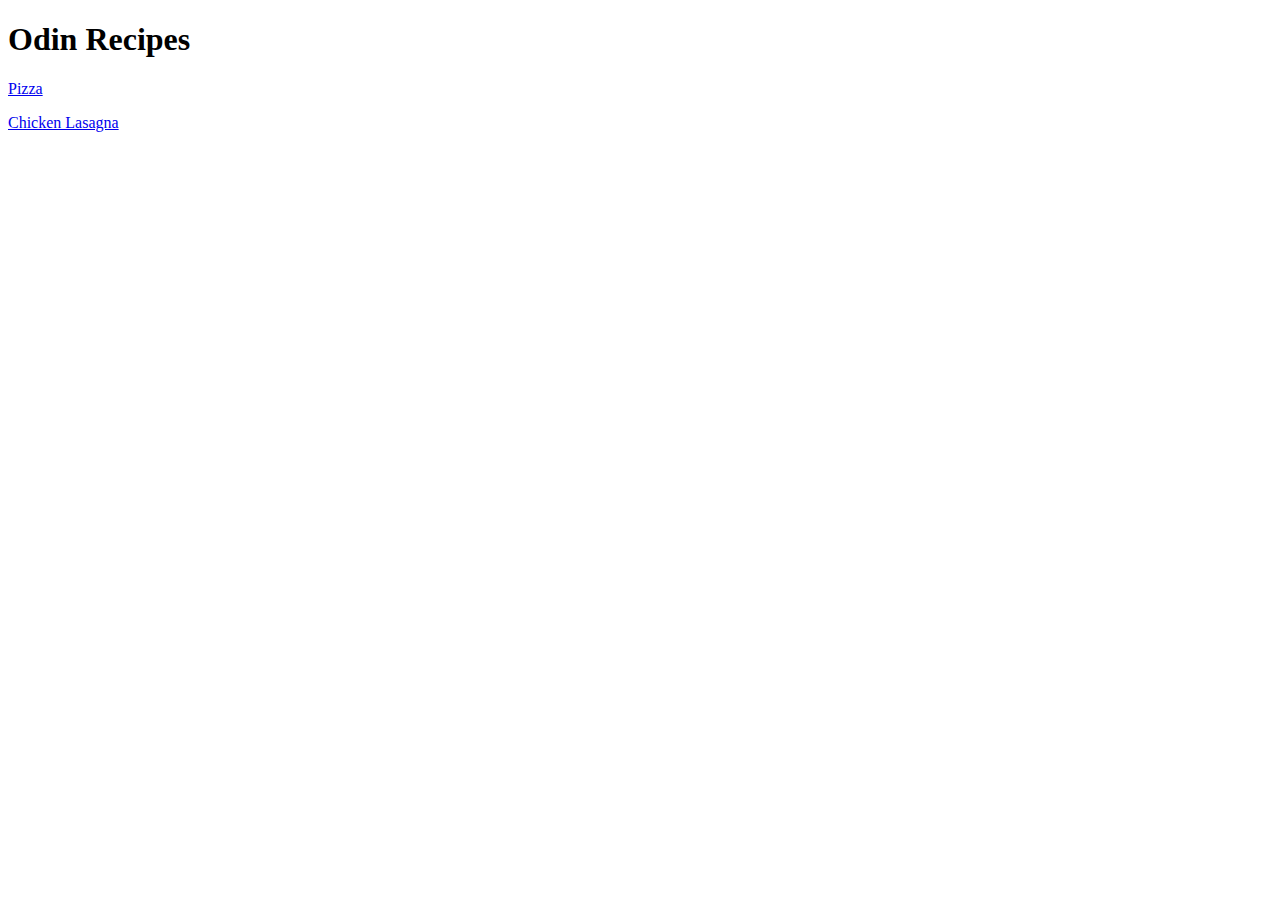
==== index.html @ c46018a5 "a new recipe page for 'lasagna' has been added." ====
<!DOCTYPE html>
<html lang="en">
    <head>
        <meta charset="UTF-8">
        <meta name="viewport" content="width=device-width, initial-scale=1.0">
        <title>Recipes</title>
    </head>
    <body>
            <h1>Odin Recipes</h1>

            <a href="./recipes/pizza.html">Pizza</a>
            <p></p>
            <a href="./recipes/lasagna.html">Chicken Lasagna</a>
    </body>
</html>
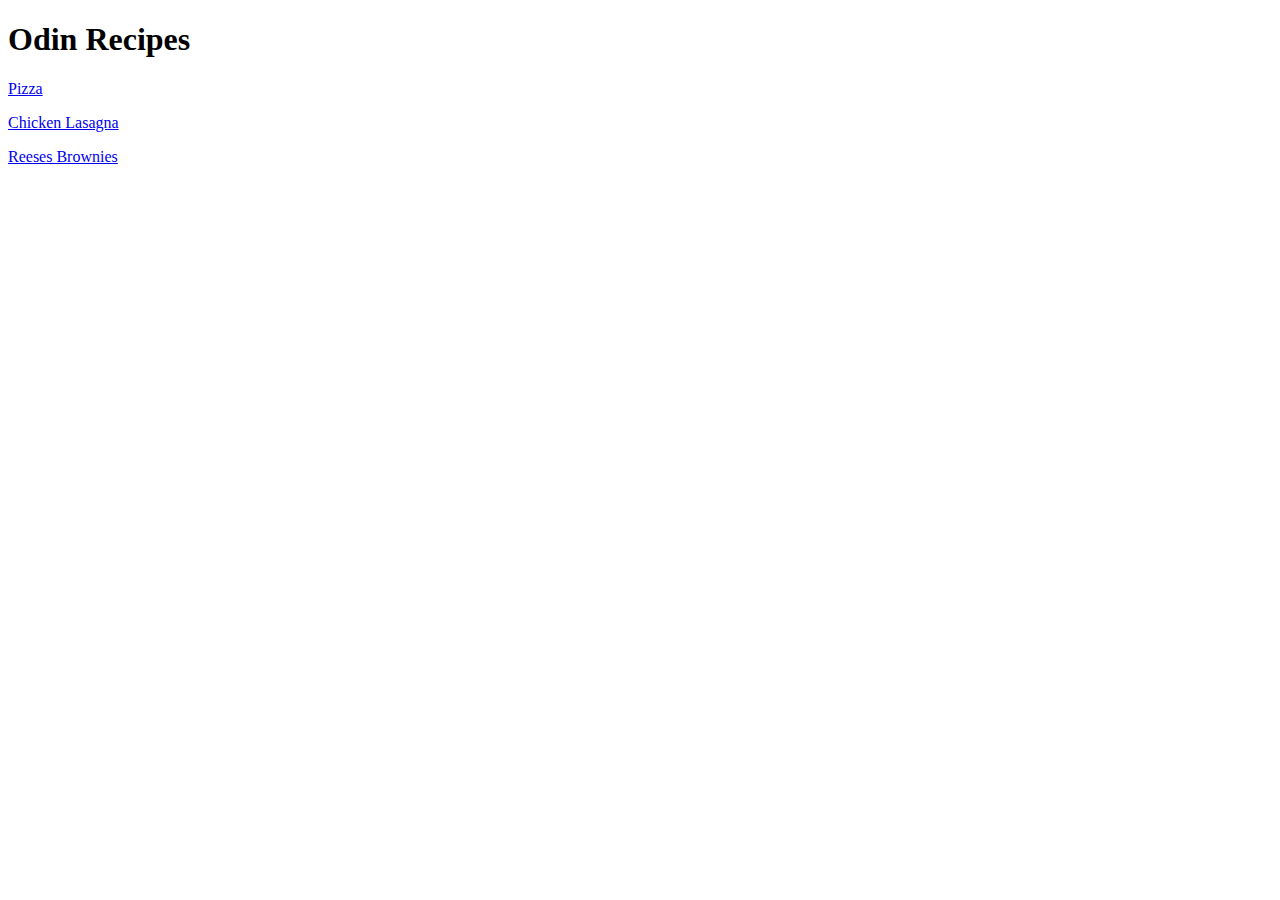
==== commit 71d40f41: "created a new recipe page,'brownies.html' with all the required details." ====
--- a/index.html
+++ b/index.html
@@ -11,5 +11,7 @@
             <a href="./recipes/pizza.html">Pizza</a>
             <p></p>
             <a href="./recipes/lasagna.html">Chicken Lasagna</a>
+            <p></p>
+            <a href="./recipes/brownies.html">Reeses Brownies</a>
     </body>
 </html>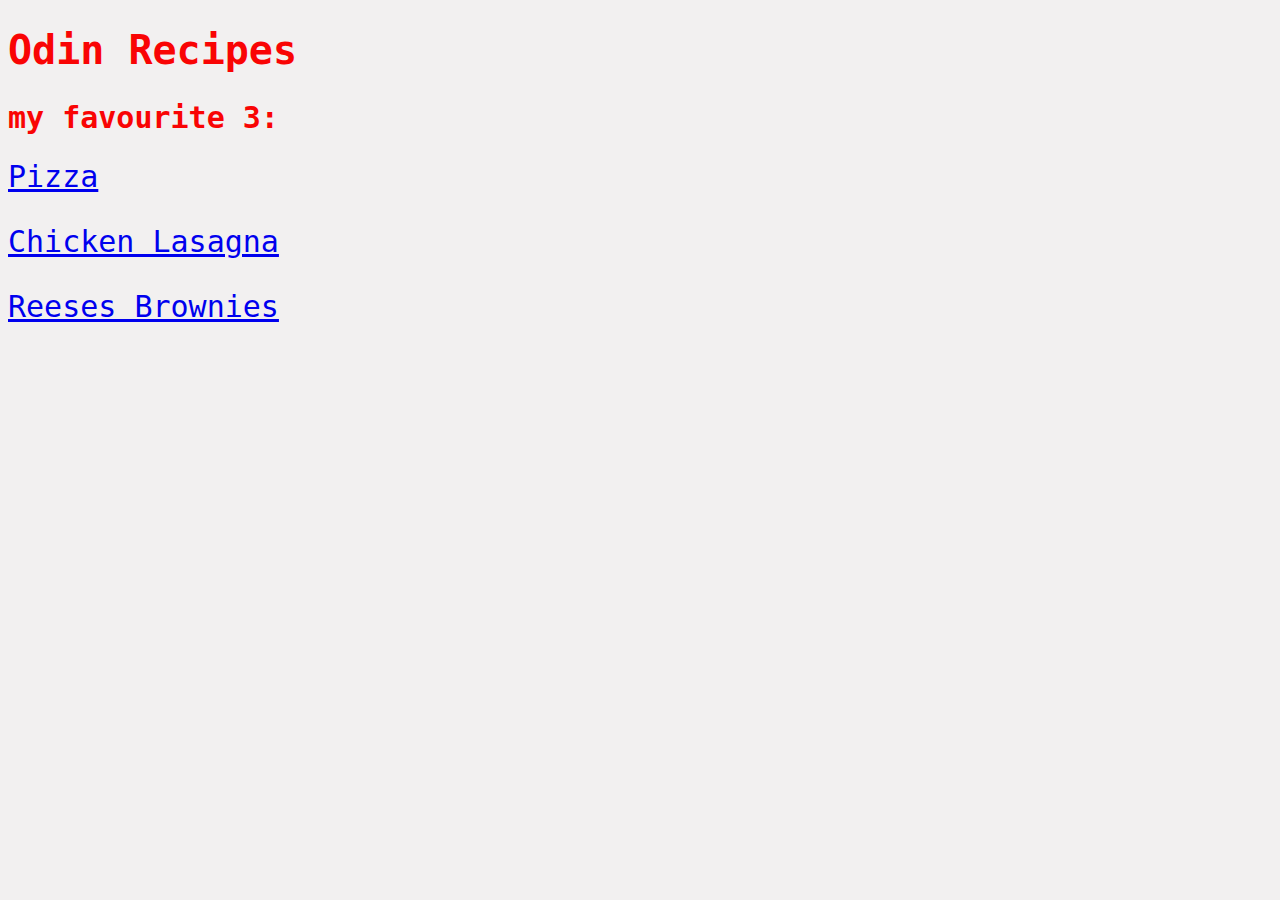
==== commit 76a60e8f: "basic css has been added to the pages." ====
--- a/index.html
+++ b/index.html
@@ -3,15 +3,20 @@
     <head>
         <meta charset="UTF-8">
         <meta name="viewport" content="width=device-width, initial-scale=1.0">
+
+        <link rel="stylesheet" href="styles.css">
         <title>Recipes</title>
     </head>
     <body>
             <h1>Odin Recipes</h1>
+            <h2>my favourite 3:</h2>
 
-            <a href="./recipes/pizza.html">Pizza</a>
-            <p></p>
-            <a href="./recipes/lasagna.html">Chicken Lasagna</a>
-            <p></p>
-            <a href="./recipes/brownies.html">Reeses Brownies</a>
+                <div class="recipe-names"> 
+                    <a href="./recipes/pizza.html">Pizza</a> 
+                    <p></p>
+                    <a href="./recipes/lasagna.html">Chicken Lasagna</a>
+                    <p></p>
+                    <a href="./recipes/brownies.html">Reeses Brownies</a>
+                </div>
     </body>
 </html>--- a/styles.css
+++ b/styles.css
@@ -0,0 +1,31 @@
+
+    body {
+            background-color: #f2f0f0;
+            font-family: Monospace, 'Sans Serif';
+
+        }
+    
+    h1, h2, h3 {
+               
+                color: #f90404;
+            }
+
+    h1 {
+        font-size: 40px;
+    }
+
+    h2 {
+        font-size: 30px;
+    }
+
+    h3 {
+        font-size: 25px;
+    }
+
+    .recipe-names {
+                    font-family: Monospace;
+                    font-size: 30px;
+                    
+    }
+
+    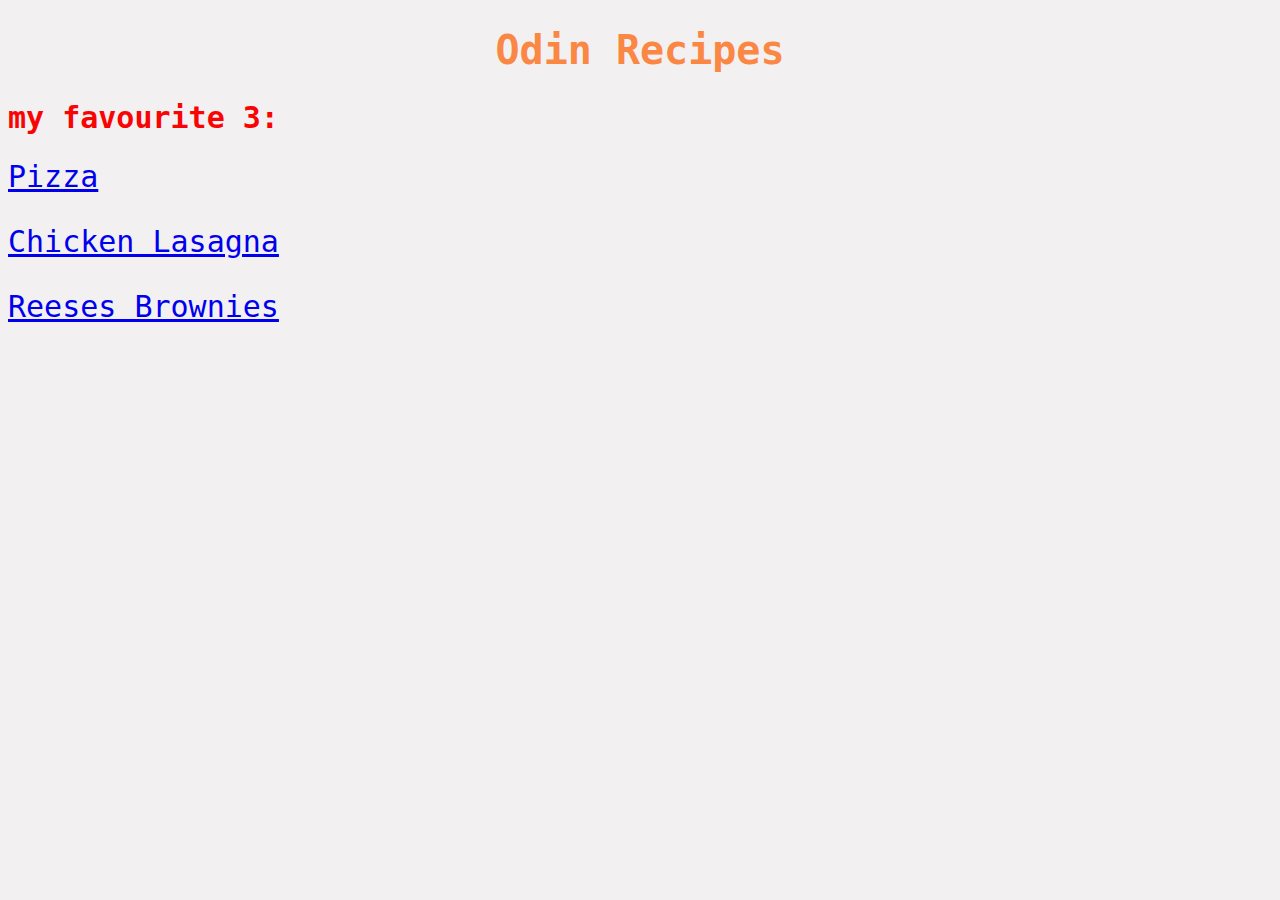
==== commit 986f1a44: "included some color and centre-alligned the images." ====
--- a/index.html
+++ b/index.html
@@ -8,7 +8,7 @@
         <title>Recipes</title>
     </head>
     <body>
-            <h1>Odin Recipes</h1>
+            <h1 class="main-title">Odin Recipes</h1>
             <h2>my favourite 3:</h2>
 
                 <div class="recipe-names"> 
--- a/styles.css
+++ b/styles.css
@@ -10,8 +10,21 @@
                 color: #f90404;
             }
 
+    .main-title {
+                    text-align: center;
+                    color: #fa8744;
+                    
+    }  
+    
+    .page-heading {
+                    text-align: center;
+    }
+
     h1 {
         font-size: 40px;
+        
+    
+        
     }
 
     h2 {
@@ -22,10 +35,19 @@
         font-size: 25px;
     }
 
-    .recipe-names {
+    .recipe-names {                             /* this is on the index page */
                     font-family: Monospace;
                     font-size: 30px;
                     
     }
 
+    .food-image {
+                   display: block;
+                   margin-left:auto;
+                   margin-right: auto;
+                   width: 70%;
+    }
+
+    
+
     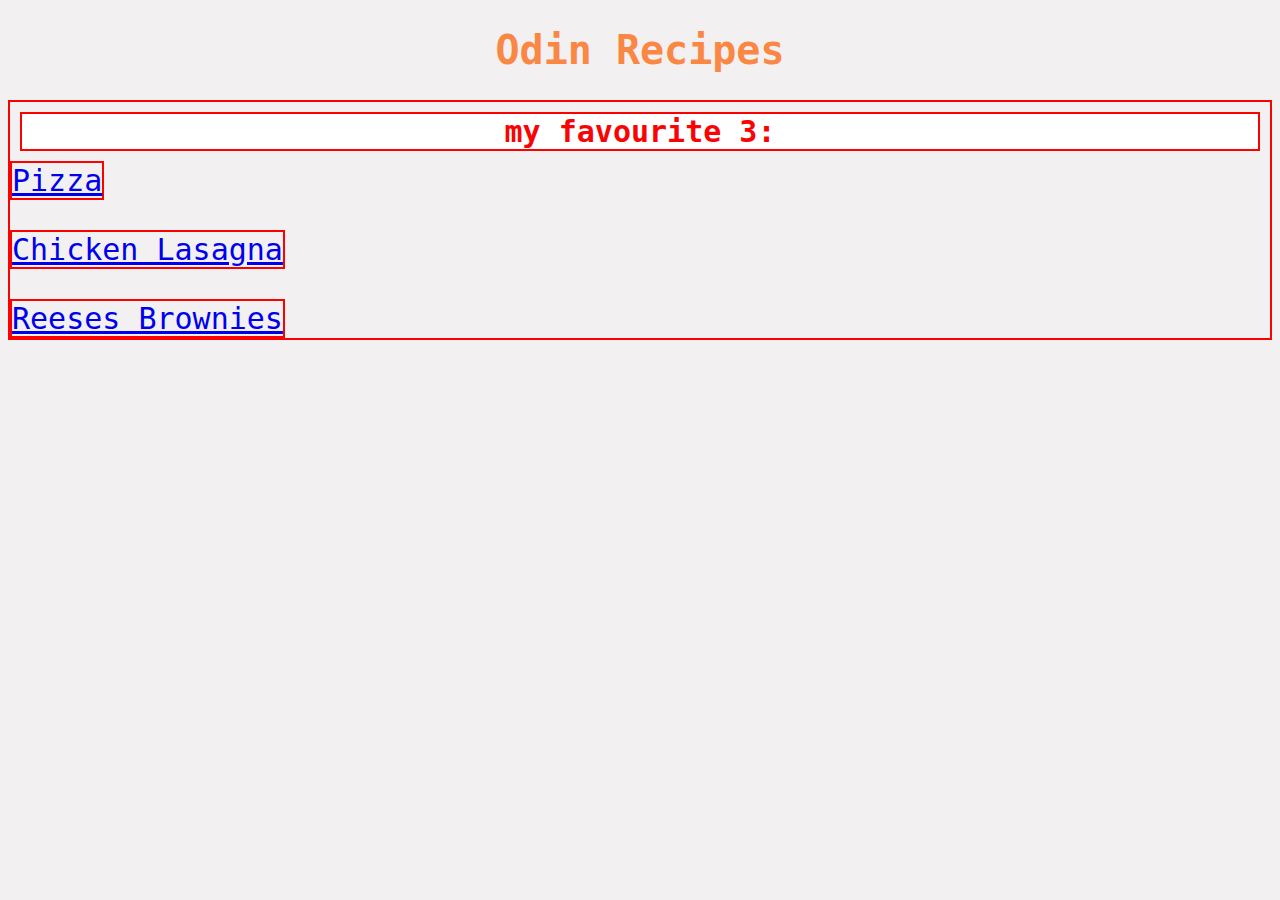
==== commit bdb9142e: "began adding css to the main index.html page." ====
--- a/index.html
+++ b/index.html
@@ -8,15 +8,20 @@
         <title>Recipes</title>
     </head>
     <body>
-            <h1 class="main-title">Odin Recipes</h1>
-            <h2>my favourite 3:</h2>
+        
+        <h1 class="main-title">Odin Recipes</h1>
+            <div class="top-3-box">
+                <h2 class="top-3">my favourite 3:</h2>
 
-                <div class="recipe-names"> 
-                    <a href="./recipes/pizza.html">Pizza</a> 
-                    <p></p>
-                    <a href="./recipes/lasagna.html">Chicken Lasagna</a>
-                    <p></p>
-                    <a href="./recipes/brownies.html">Reeses Brownies</a>
-                </div>
+                    <div class="recipe-names"> 
+                        <a class="recipes" href="./recipes/pizza.html">Pizza</a> 
+                        <p></p>
+                        <a class="recipes" href="./recipes/lasagna.html">Chicken Lasagna</a>
+                        <p></p>
+                        <a class="recipes" href="./recipes/brownies.html">Reeses Brownies</a>
+                    </div>
+        </div>
+
+            
     </body>
 </html>--- a/styles.css
+++ b/styles.css
@@ -45,8 +45,28 @@
                    display: block;
                    margin-left:auto;
                    margin-right: auto;
-                   width: 70%;
+                   
     }
+
+
+    /* this is the box for the 'my favourite 3' list */
+
+    .top-3-box {
+                    border: 2px solid red;
+    }
+
+    .top-3 {
+                border: 2px solid red;
+                text-align: center;
+                background-color: white;
+                margin: 10px;
+    }
+
+    .recipes {
+                    display: inline-block;
+                    border: 2px solid red;
+    }
+    
 
     
 
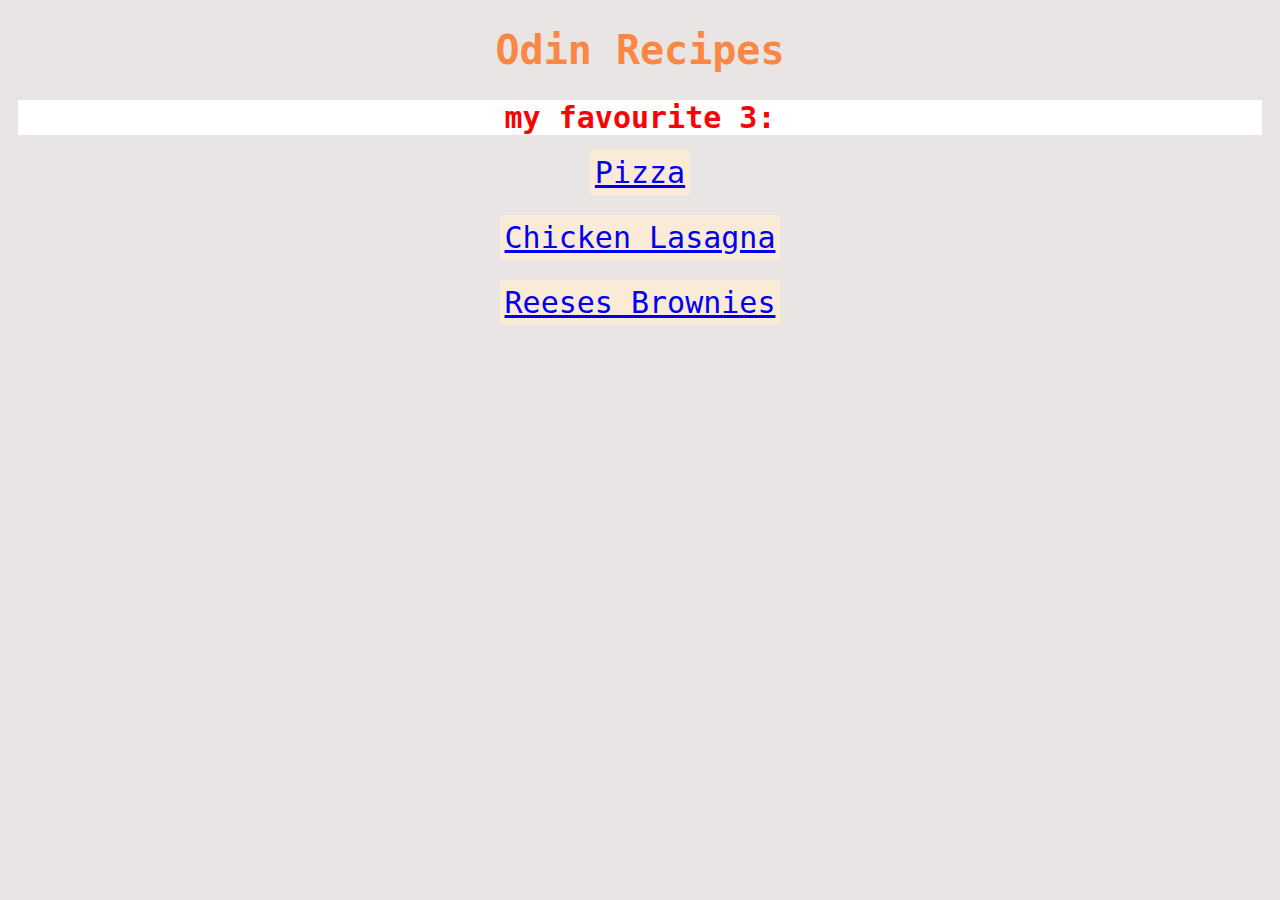
==== commit 8703c82b: "implemeneted the box model." ====
--- a/index.html
+++ b/index.html
@@ -14,13 +14,15 @@
                 <h2 class="top-3">my favourite 3:</h2>
 
                     <div class="recipe-names"> 
-                        <a class="recipes" href="./recipes/pizza.html">Pizza</a> 
+                        <a class="pizza" href="./recipes/pizza.html">Pizza</a> 
                         <p></p>
-                        <a class="recipes" href="./recipes/lasagna.html">Chicken Lasagna</a>
+                        <a class="lasagna" href="./recipes/lasagna.html">Chicken Lasagna</a>
                         <p></p>
-                        <a class="recipes" href="./recipes/brownies.html">Reeses Brownies</a>
+                        <a class="brownies" href="./recipes/brownies.html">Reeses Brownies</a>
                     </div>
         </div>
+
+         
 
             
     </body>
--- a/styles.css
+++ b/styles.css
@@ -1,6 +1,6 @@
 
     body {
-            background-color: #f2f0f0;
+            background-color: #e9e5e5;
             font-family: Monospace, 'Sans Serif';
 
         }
@@ -52,21 +52,37 @@
     /* this is the box for the 'my favourite 3' list */
 
     .top-3-box {
-                    border: 2px solid red;
+                    
+                    margin: 0 auto;
+                    text-align: center;
+                    
     }
 
     .top-3 {
-                border: 2px solid red;
+               
                 text-align: center;
                 background-color: white;
                 margin: 10px;
     }
 
-    .recipes {
-                    display: inline-block;
-                    border: 2px solid red;
+    .recipe-names {
+                   
+                    margin: 0;
+                    padding: 10px;
+                    
+                   
+                                
     }
-    
+
+    .pizza, .lasagna, .brownies {
+                
+                padding:5px;
+                background-color: antiquewhite;
+                box-sizing: border-box;
+                margin: 0 auto;
+    }
+          
+            
 
     
 
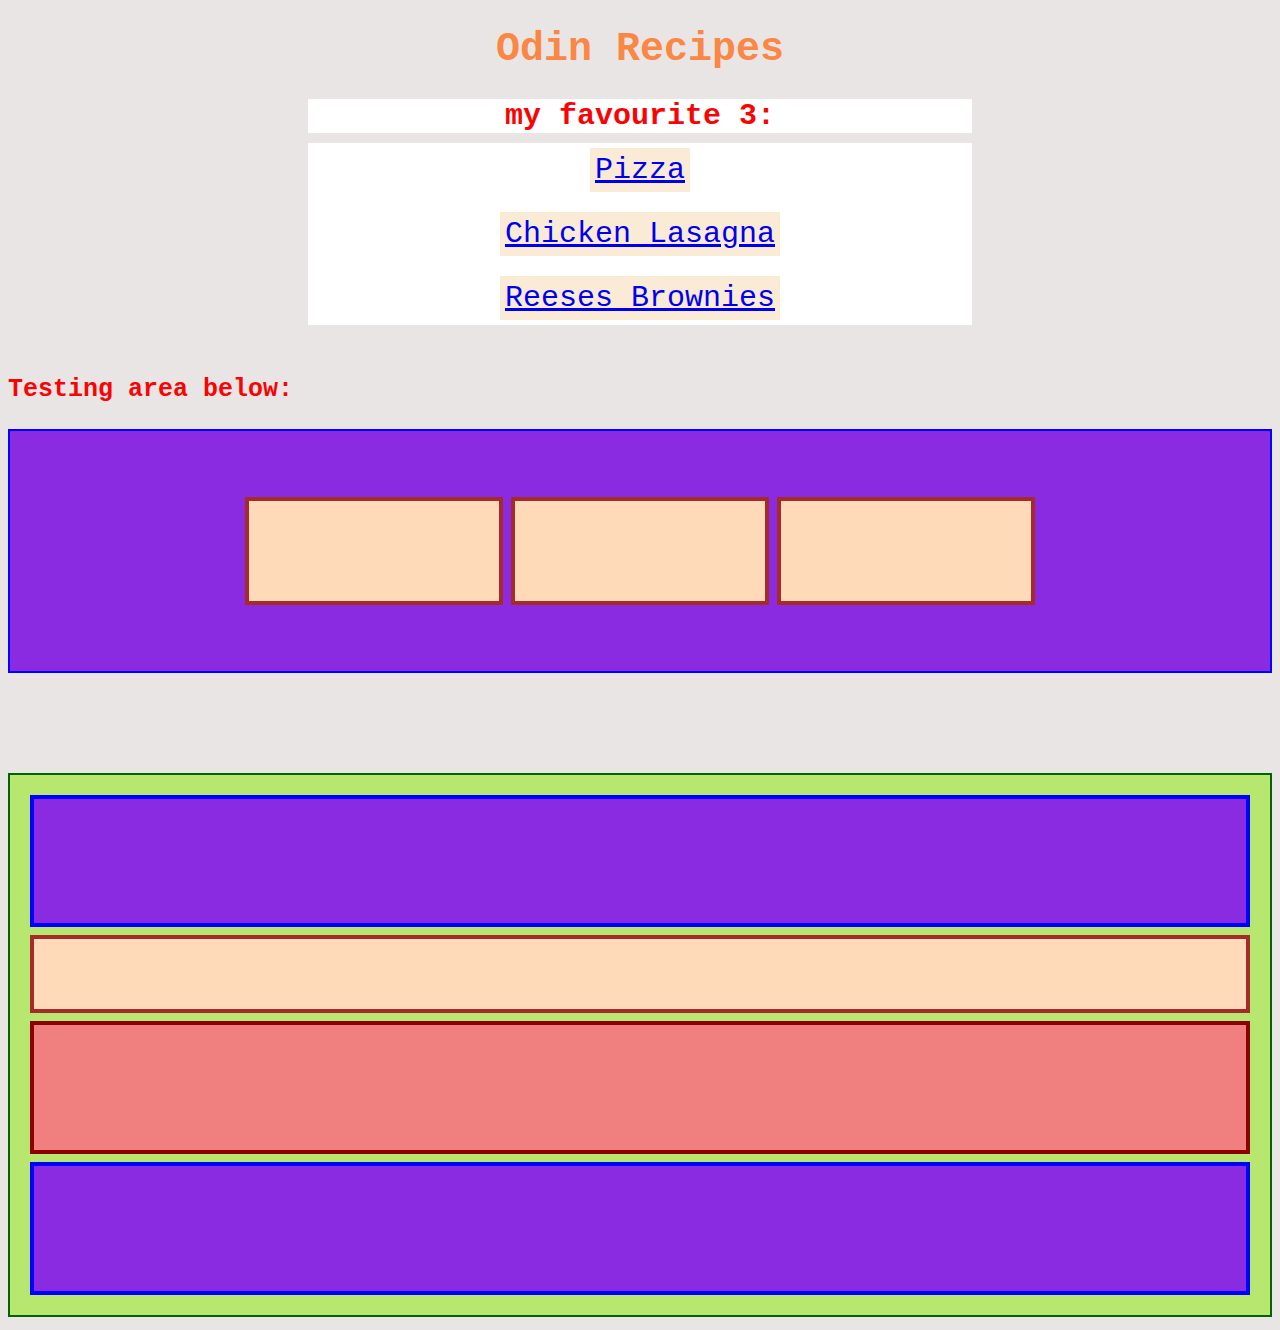
==== commit 2b2d8f14: "flexbox grid has been added to the index page." ====
--- a/index.html
+++ b/index.html
@@ -20,7 +20,32 @@
                         <p></p>
                         <a class="brownies" href="./recipes/brownies.html">Reeses Brownies</a>
                     </div>
-        </div>
+            </div>
+
+           
+
+            <p></p>
+            <h3>Testing area below: </h3>
+
+                <div class="flex-container">
+                    <div class="one"></div>
+                    <div class="two"></div>
+                    <div class="three"></div>
+                    
+
+                </div>
+            
+                <div class="flex-container-two">
+                    
+                    <div class="box-one"></div>
+                        <div class="child-box-one"></div>
+                        
+                
+                    <div class="box-two"></div>  
+
+                    <div class="box-three"></div>
+                </div>
+
 
          
 
--- a/styles.css
+++ b/styles.css
@@ -63,12 +63,18 @@
                 text-align: center;
                 background-color: white;
                 margin: 10px;
+                margin-left:300px;
+                margin-right: 300px;
     }
 
     .recipe-names {
                    
-                    margin: 0;
+                    margin: 10px;
                     padding: 10px;
+                    background-color: white;
+                    margin-left: 300px;
+                    margin-right: 300px;
+                    margin-bottom: 50px;
                     
                    
                                 
@@ -83,7 +89,87 @@
     }
           
             
+        /* here i am testing out a flexbox */
+
+        .flex-container {
+                            display: flex;
+                            flex-direction: row;
+                            background: blueviolet;
+                            border: 2px blue solid;
+                            height: 200px;
+                            padding: 20px;
+                            justify-content: center;
+                            align-items: center;
+                            gap: 8px;
+
+                            margin-bottom: 100px;
+                          
+                    }
+    
+        .flex-container div {
+                                background: peachpuff;
+                                border: 4px solid brown;
+                                height: 100px;
+                                width: 250px;
+                                
+                                /*  flex: 1 1 0; */
+        }
+
+        .flex-container .two {
+                               flex-shrink: 0; 
+        }
+
+        /* below is the example flexbox on the index page */
+
+        /* Needs to be completed */
+
+        .flex-container-two {
+                                display: flex;
+                                flex-direction: column;
+                                background: rgb(183, 231, 110);
+                                border: 2px solid darkgreen;
+                                height: 500px;
+                                padding: 20px;
+                                justify-content: center;
+                                gap: 8px;
+                                
+                                
+    
+                        }
+        
+        .box-one {
+                    display: flex;
+                    background: blueviolet;
+                    border: 4px solid blue;
+                    height: 100px;
+                    flex: 1 1 auto;
+                                    
+             }
+
+        .child-box-one {
+                        background: peachpuff;
+                        border: 4px solid brown;
+                        height: 70px;
+
+
+        }
+
+        .box-two {
+
+                    background: lightcoral;
+                    border: 4px solid darkred;
+                    height: 100px;
+                    flex: 1 1 auto;
+            
+               }
+
+        .box-three {
+                     background: blueviolet;
+                     border: 4px solid blue;
+                     height: 100px;
+                     flex: 1 1 auto;
+        }
+
 
     
-
-    +       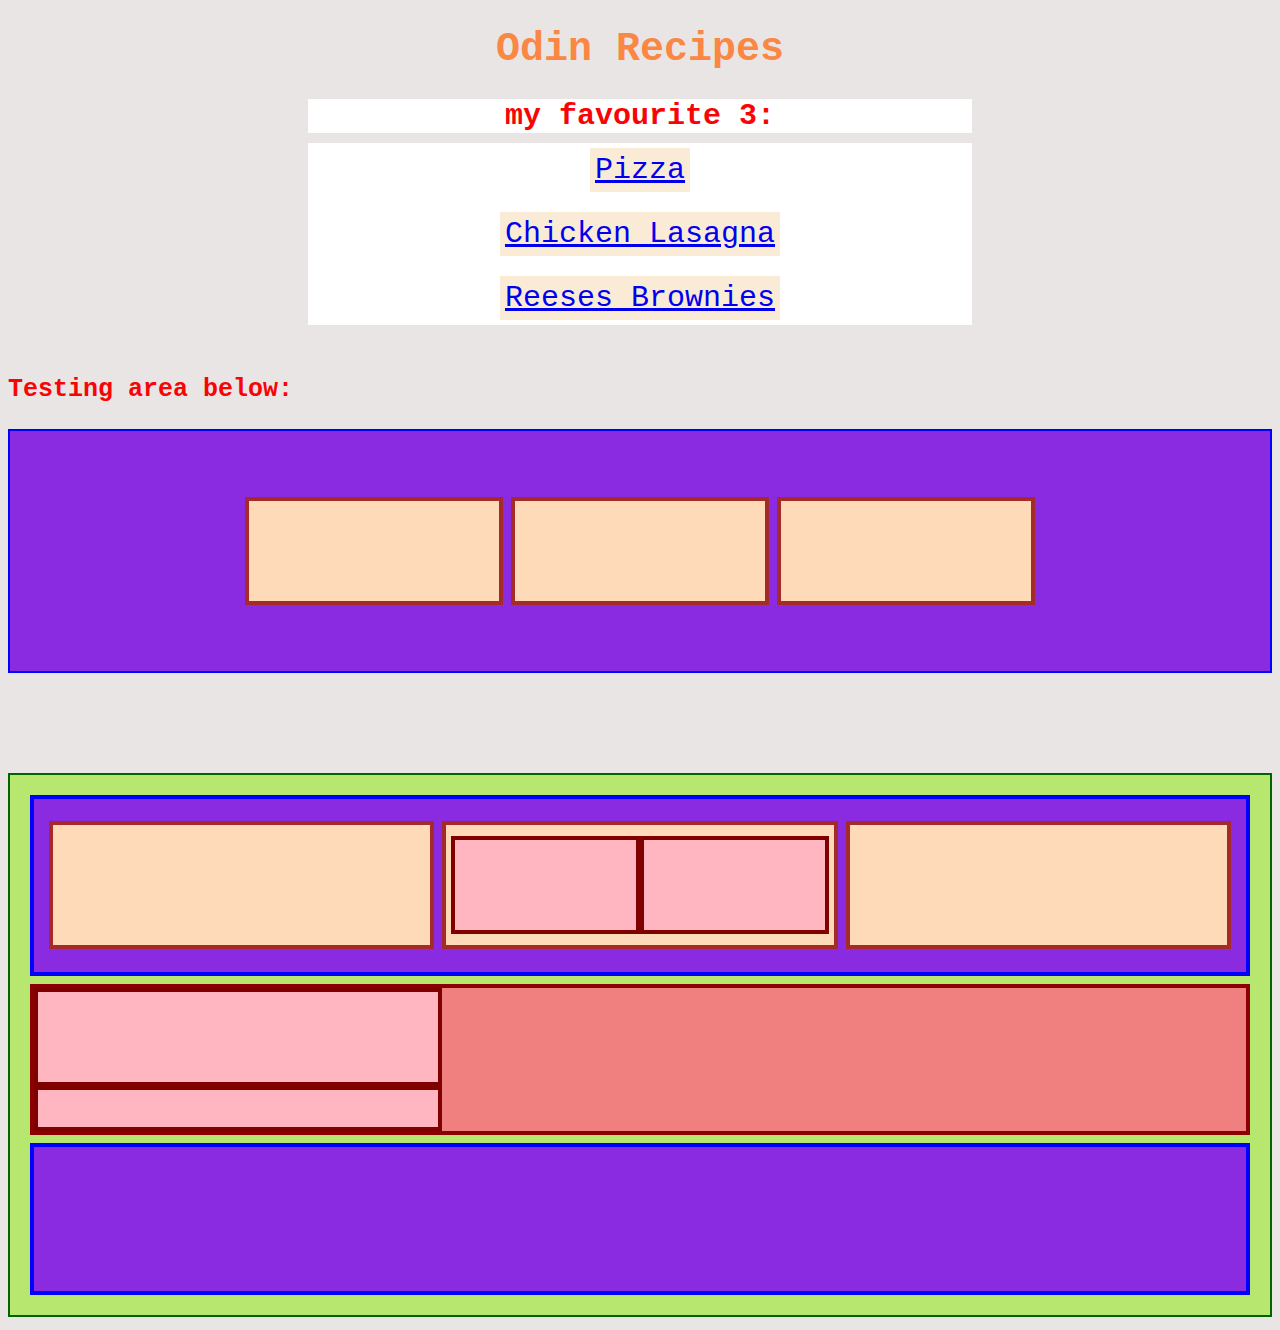
==== commit 9800cf6f: "updated the syntax for the divs in child-box-two." ====
--- a/index.html
+++ b/index.html
@@ -37,13 +37,25 @@
             
                 <div class="flex-container-two">
                     
-                    <div class="box-one"></div>
+                    <div class="section-one">
                         <div class="child-box-one"></div>
-                        
+                        <div class="child-box-two">
+                            <div class="sub-child-one"></div>
+                            <div class="sub-child-two"></div>
+                        </div>    
+                        <div class="child-box-three"></div>
+                    </div>
                 
-                    <div class="box-two"></div>  
+                    <div class="section-two">
+                        <div class="section-two-box-one"> </div>
+                            
+                                <div class="section-two-box-two"></div>
+                            
+                    </div> 
 
-                    <div class="box-three"></div>
+
+
+                    <div class="section-three"></div>
                 </div>
 
 
--- a/styles.css
+++ b/styles.css
@@ -137,25 +137,56 @@
     
                         }
         
-        .box-one {
+        .section-one {
                     display: flex;
                     background: blueviolet;
                     border: 4px solid blue;
                     height: 100px;
+                    padding: 15px;
                     flex: 1 1 auto;
+                    gap: 8px;
+                    justify-content: center;
+                    align-items: center;
                                     
              }
 
-        .child-box-one {
+        .child-box-one, .child-box-two, .child-box-three 
+                    {
                         background: peachpuff;
                         border: 4px solid brown;
-                        height: 70px;
-
-
-        }
-
-        .box-two {
-
+                        height: 120px;
+                        width: 250px;
+                        flex: 1 1 0;
+
+                 }
+
+        .child-box-two {
+                            display: flex;
+                            justify-content: center;
+                            align-items: center;
+                            padding-left: 5px;
+                            padding-right: 5px;
+                            
+                            
+                            
+        }
+
+        .sub-child-one, .sub-child-two {
+                            background: lightpink;
+                            border: 4px solid maroon;
+                            height: 90px;
+                            width: 100px;
+                            flex: 1;
+                            
+                            
+                            
+
+        }
+
+        .section-two {
+
+                    display: flex;
+                    flex-direction: column;
                     background: lightcoral;
                     border: 4px solid darkred;
                     height: 100px;
@@ -163,7 +194,28 @@
             
                }
 
-        .box-three {
+        .section-two-box-one {
+                                background: lightpink;
+                                border: 4px solid maroon;
+                                height: 90px; 
+                                width: 400px;
+        }
+
+        
+                           
+      
+      
+
+        .section-two-box-two {
+                                background: lightpink;
+                                border: 4px solid maroon;
+                                height: 90px; 
+                                width: 400px;
+                                flex: 1;
+}
+        
+
+        .section-three {
                      background: blueviolet;
                      border: 4px solid blue;
                      height: 100px;
